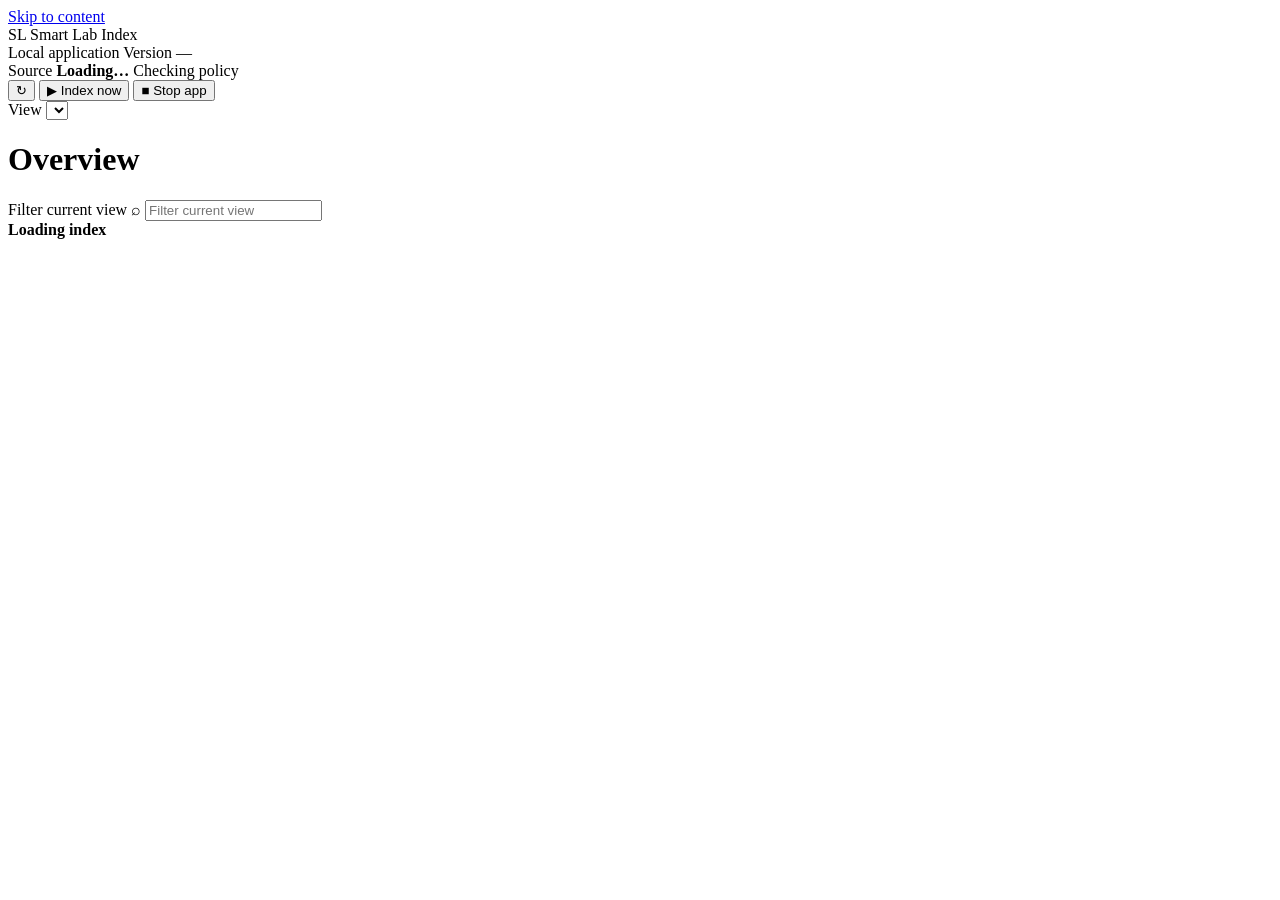
==== smart_lab_index/web_ui/index.html @ 999937e6 "feat: add local Smart Lab operator GUI" ====
<!doctype html>
<html lang="en">
<head>
  <meta charset="utf-8">
  <meta name="viewport" content="width=device-width, initial-scale=1">
  <meta name="color-scheme" content="light">
  <meta name="smart-lab-session" content="__SMART_LAB_SESSION__">
  <title>Smart Lab Index</title>
  <link rel="stylesheet" href="/styles.css">
  <script src="/app.js" defer></script>
</head>
<body>
  <a class="skip-link" href="#main-content">Skip to content</a>

  <div class="app-shell">
    <aside class="sidebar" aria-label="Application navigation">
      <div class="brand">
        <span class="brand-mark" aria-hidden="true">SL</span>
        <span class="brand-name">Smart Lab Index</span>
      </div>
      <nav id="desktop-nav" class="desktop-nav" aria-label="Index views"></nav>
      <div class="sidebar-footer">
        <span class="sidebar-footer-label">Local application</span>
        <span id="product-version" class="product-version">Version —</span>
      </div>
    </aside>

    <div class="workspace">
      <header class="topbar">
        <div class="source-context">
          <span class="context-label">Source</span>
          <strong id="source-root" class="source-root">Loading…</strong>
          <span id="egress-status" class="status-badge status-neutral">Checking policy</span>
        </div>
        <div class="topbar-actions">
          <button id="refresh-button" class="icon-button" type="button" title="Refresh data" aria-label="Refresh data">
            <span aria-hidden="true">↻</span>
          </button>
          <button id="index-button" class="button button-primary" type="button">
            <span aria-hidden="true">▶</span>
            <span>Index now</span>
          </button>
          <button id="shutdown-button" class="button button-danger-quiet" type="button">
            <span aria-hidden="true">■</span>
            <span>Stop app</span>
          </button>
        </div>
      </header>

      <div class="mobile-navigation">
        <label for="mobile-view-select">View</label>
        <select id="mobile-view-select" aria-label="Current index view"></select>
      </div>

      <main id="main-content" class="main-content" tabindex="-1">
        <div class="view-toolbar">
          <div class="view-heading">
            <h1 id="view-title">Overview</h1>
            <span id="view-count" class="view-count" aria-live="polite"></span>
          </div>
          <div class="filter-control">
            <label class="visually-hidden" for="view-filter">Filter current view</label>
            <span class="filter-symbol" aria-hidden="true">⌕</span>
            <input id="view-filter" type="search" autocomplete="off" placeholder="Filter current view">
          </div>
        </div>

        <div id="announcement" class="visually-hidden" aria-live="polite"></div>
        <section id="operation-status" class="operation-region" aria-live="polite"></section>
        <div id="view-root" class="view-root" aria-busy="true">
          <div class="state-panel state-panel-loading" role="status">
            <span class="spinner" aria-hidden="true"></span>
            <strong>Loading index</strong>
          </div>
        </div>
      </main>
    </div>
  </div>

  <dialog id="detail-dialog" class="detail-dialog" aria-labelledby="detail-title" aria-describedby="detail-subtitle">
    <div class="detail-header">
      <div>
        <h2 id="detail-title">Details</h2>
        <p id="detail-subtitle" class="detail-subtitle"></p>
      </div>
      <button id="detail-close" class="icon-button" type="button" title="Close details" aria-label="Close details">
        <span aria-hidden="true">×</span>
      </button>
    </div>
    <div id="detail-body" class="detail-body"></div>
  </dialog>
</body>
</html>
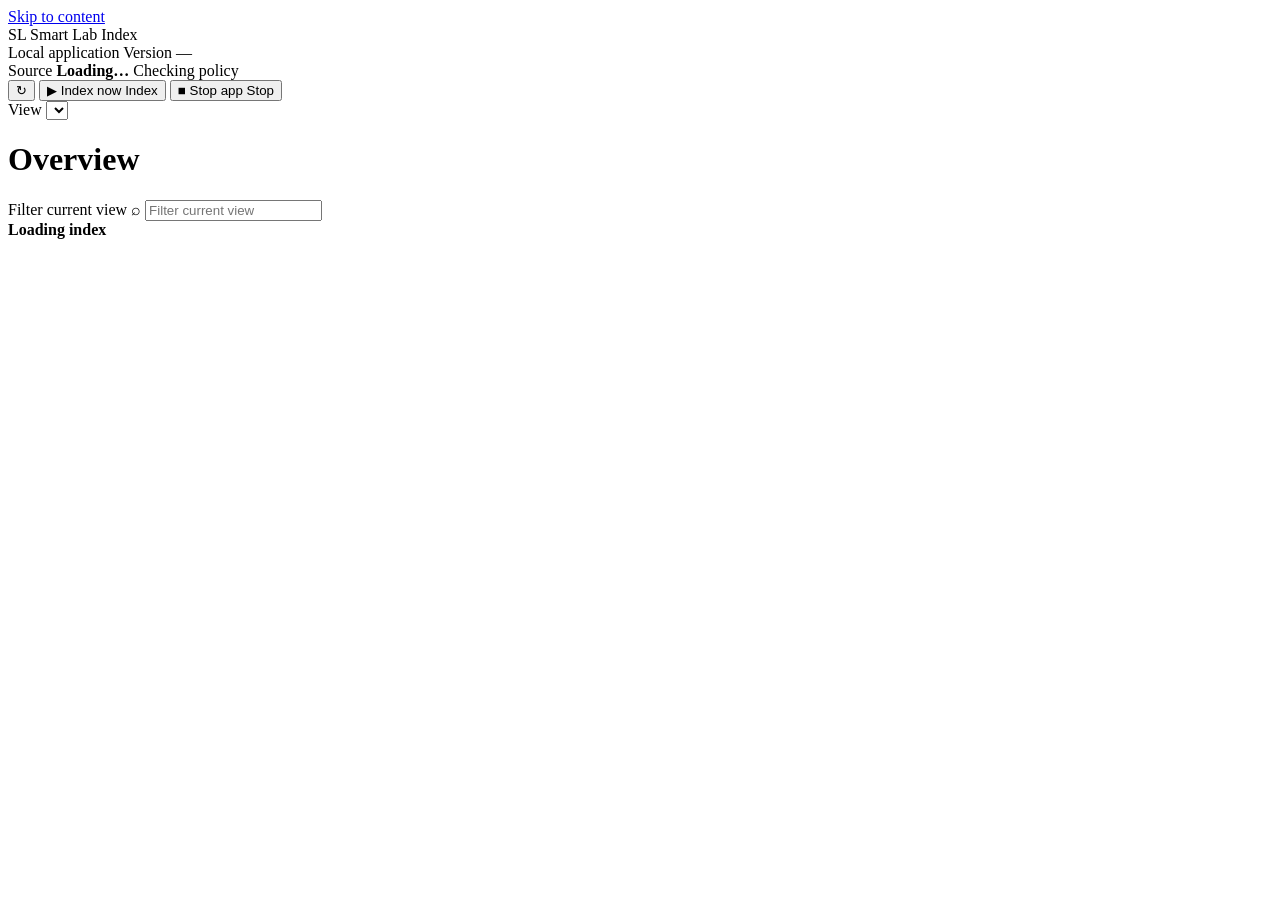
==== commit 2b18e3d0: "feat: add desktop folder selection" ====
--- a/smart_lab_index/web_ui/index.html
+++ b/smart_lab_index/web_ui/index.html
@@ -32,17 +32,23 @@
           <strong id="source-root" class="source-root">Loading…</strong>
           <span id="egress-status" class="status-badge status-neutral">Checking policy</span>
         </div>
-        <div class="topbar-actions">
+        <div id="topbar-actions" class="topbar-actions">
           <button id="refresh-button" class="icon-button" type="button" title="Refresh data" aria-label="Refresh data">
             <span aria-hidden="true">↻</span>
           </button>
+          <button id="change-source-button" class="button button-secondary" type="button" title="Choose another source folder" hidden>
+            <span class="label-wide">Change folder</span>
+            <span class="label-compact">Folder</span>
+          </button>
           <button id="index-button" class="button button-primary" type="button">
             <span aria-hidden="true">▶</span>
-            <span>Index now</span>
+            <span class="label-wide">Index now</span>
+            <span class="label-compact">Index</span>
           </button>
           <button id="shutdown-button" class="button button-danger-quiet" type="button">
             <span aria-hidden="true">■</span>
-            <span>Stop app</span>
+            <span class="label-wide">Stop app</span>
+            <span class="label-compact">Stop</span>
           </button>
         </div>
       </header>
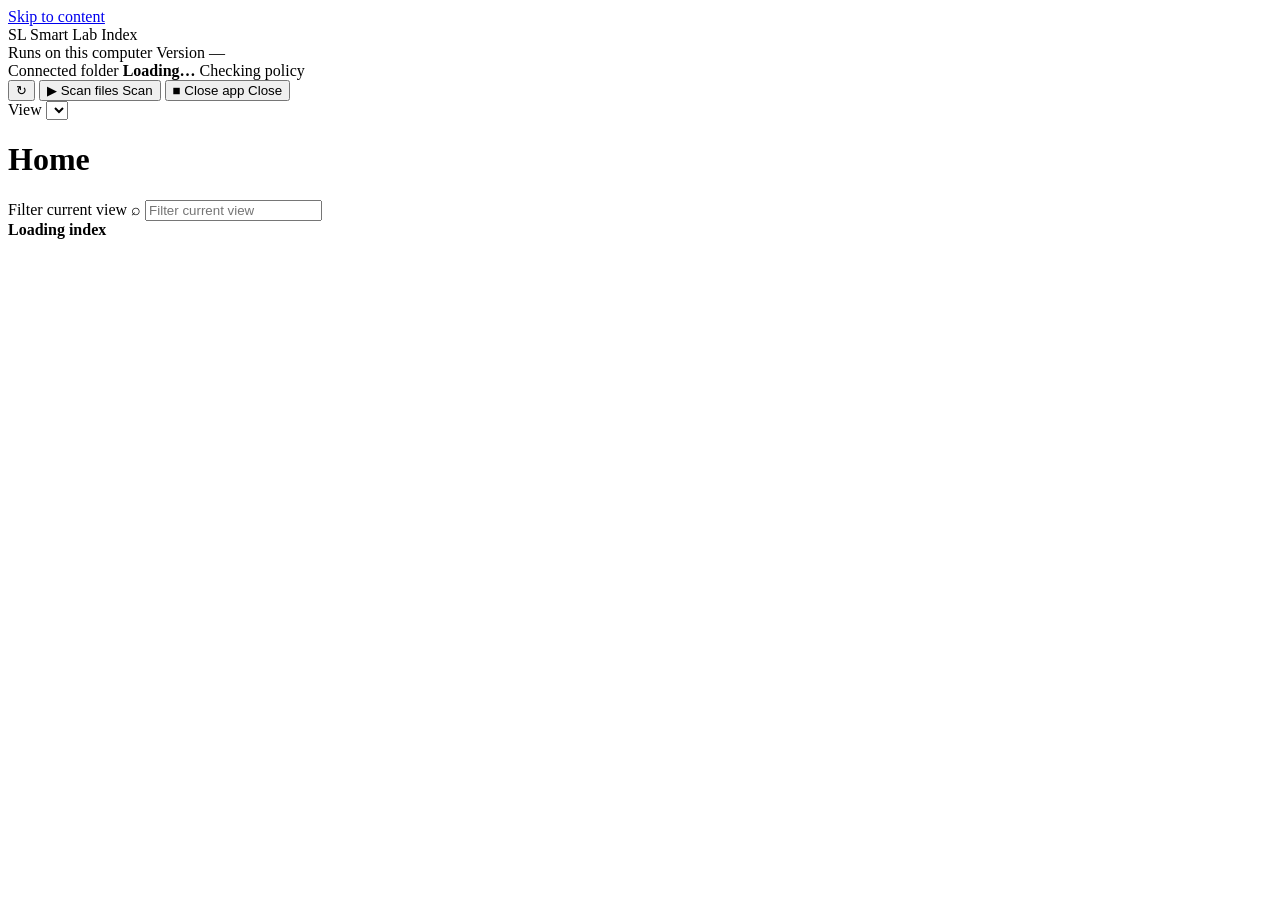
==== commit ea8d38b1: "feat: add self-service Smart Lab desktop flow" ====
--- a/smart_lab_index/web_ui/index.html
+++ b/smart_lab_index/web_ui/index.html
@@ -20,7 +20,7 @@
       </div>
       <nav id="desktop-nav" class="desktop-nav" aria-label="Index views"></nav>
       <div class="sidebar-footer">
-        <span class="sidebar-footer-label">Local application</span>
+        <span class="sidebar-footer-label">Runs on this computer</span>
         <span id="product-version" class="product-version">Version —</span>
       </div>
     </aside>
@@ -28,7 +28,7 @@
     <div class="workspace">
       <header class="topbar">
         <div class="source-context">
-          <span class="context-label">Source</span>
+          <span class="context-label">Connected folder</span>
           <strong id="source-root" class="source-root">Loading…</strong>
           <span id="egress-status" class="status-badge status-neutral">Checking policy</span>
         </div>
@@ -37,18 +37,23 @@
             <span aria-hidden="true">↻</span>
           </button>
           <button id="change-source-button" class="button button-secondary" type="button" title="Choose another source folder" hidden>
-            <span class="label-wide">Change folder</span>
+            <span class="label-wide">Change</span>
             <span class="label-compact">Folder</span>
           </button>
           <button id="index-button" class="button button-primary" type="button">
             <span aria-hidden="true">▶</span>
-            <span class="label-wide">Index now</span>
-            <span class="label-compact">Index</span>
+            <span class="label-wide">Scan files</span>
+            <span class="label-compact">Scan</span>
+          </button>
+          <button id="cancel-index-button" class="button button-secondary" type="button" hidden>
+            <span aria-hidden="true">■</span>
+            <span class="label-wide">Cancel index</span>
+            <span class="label-compact">Cancel</span>
           </button>
           <button id="shutdown-button" class="button button-danger-quiet" type="button">
             <span aria-hidden="true">■</span>
-            <span class="label-wide">Stop app</span>
-            <span class="label-compact">Stop</span>
+            <span class="label-wide">Close app</span>
+            <span class="label-compact">Close</span>
           </button>
         </div>
       </header>
@@ -61,7 +66,7 @@
       <main id="main-content" class="main-content" tabindex="-1">
         <div class="view-toolbar">
           <div class="view-heading">
-            <h1 id="view-title">Overview</h1>
+            <h1 id="view-title">Home</h1>
             <span id="view-count" class="view-count" aria-live="polite"></span>
           </div>
           <div class="filter-control">
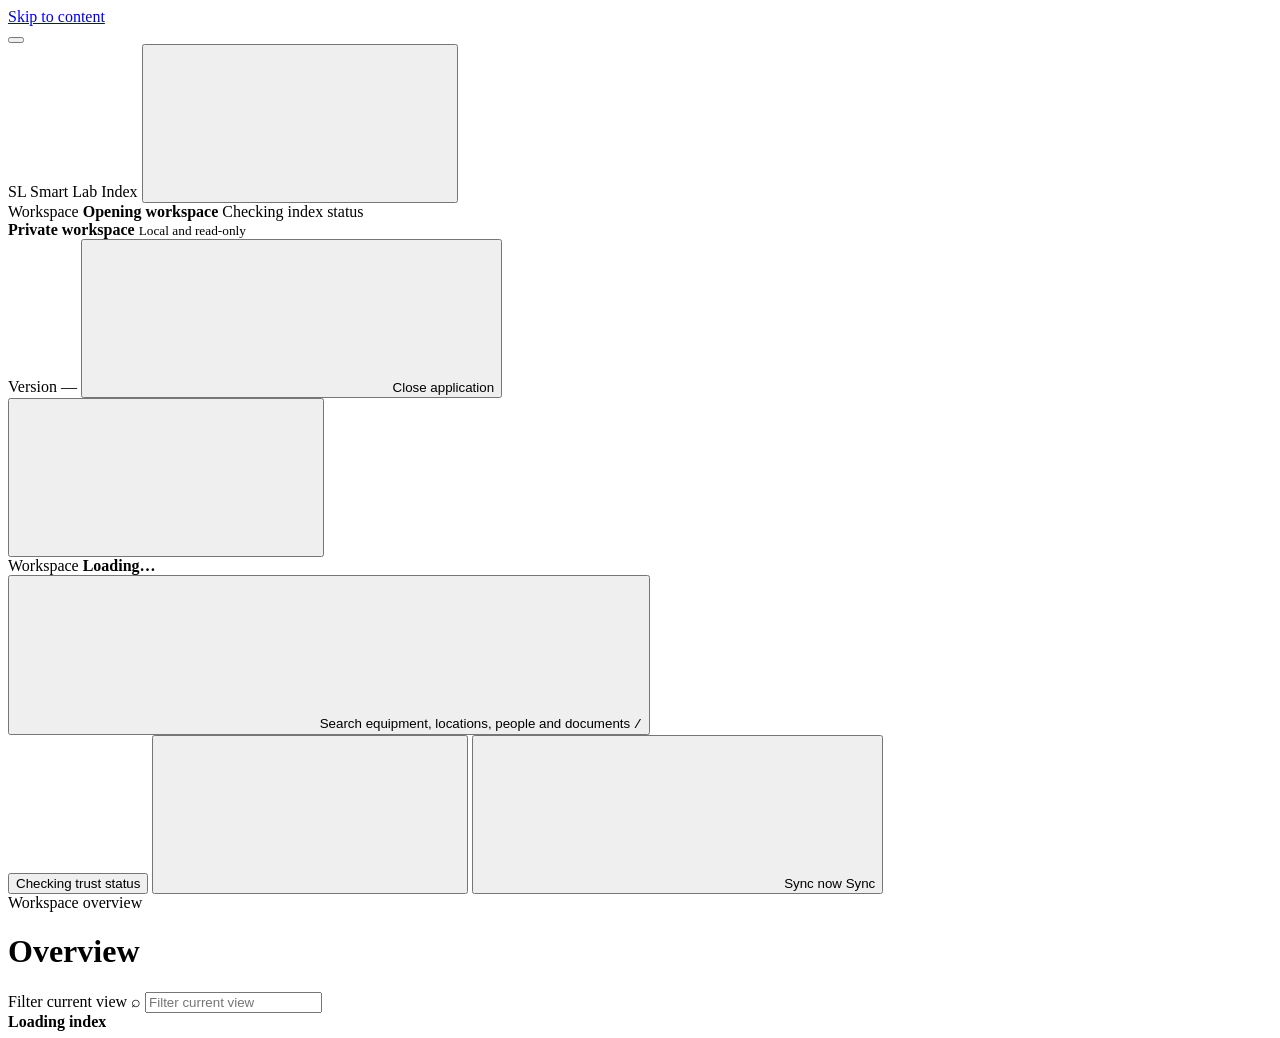
==== commit d209f97b: "feat: redesign Smart Lab Index workspace" ====
--- a/smart_lab_index/web_ui/index.html
+++ b/smart_lab_index/web_ui/index.html
@@ -6,6 +6,7 @@
   <meta name="color-scheme" content="light">
   <meta name="smart-lab-session" content="__SMART_LAB_SESSION__">
   <title>Smart Lab Index</title>
+  <link rel="icon" href="/favicon.svg" type="image/svg+xml">
   <link rel="stylesheet" href="/styles.css">
   <script src="/app.js" defer></script>
 </head>
@@ -13,64 +14,89 @@
   <a class="skip-link" href="#main-content">Skip to content</a>
 
   <div class="app-shell">
-    <aside class="sidebar" aria-label="Application navigation">
+    <button id="sidebar-backdrop" class="sidebar-backdrop" type="button" aria-label="Close navigation" tabindex="-1"></button>
+    <aside id="sidebar" class="sidebar" aria-label="Application navigation">
       <div class="brand">
         <span class="brand-mark" aria-hidden="true">SL</span>
         <span class="brand-name">Smart Lab Index</span>
+        <button id="mobile-menu-close" class="icon-button mobile-menu-close" type="button" title="Close navigation" aria-label="Close navigation">
+          <svg class="ui-icon" aria-hidden="true"><use href="/icons.svg#x"></use></svg>
+        </button>
+      </div>
+      <div class="sidebar-workspace">
+        <span class="sidebar-workspace-label">Workspace</span>
+        <strong id="sidebar-source-name">Opening workspace</strong>
+        <span id="sidebar-source-state">Checking index status</span>
       </div>
       <nav id="desktop-nav" class="desktop-nav" aria-label="Index views"></nav>
       <div class="sidebar-footer">
-        <span class="sidebar-footer-label">Runs on this computer</span>
-        <span id="product-version" class="product-version">Version —</span>
+        <div class="sidebar-trust">
+          <span class="sidebar-trust-marker" aria-hidden="true"></span>
+          <span>
+            <strong id="sidebar-trust-label">Private workspace</strong>
+            <small id="sidebar-trust-detail">Local and read-only</small>
+          </span>
+        </div>
+        <div class="sidebar-meta">
+          <span id="product-version" class="product-version">Version —</span>
+          <button id="shutdown-button" class="sidebar-close-action" type="button">
+            <svg class="ui-icon" aria-hidden="true"><use href="/icons.svg#power"></use></svg>
+            <span>Close application</span>
+          </button>
+        </div>
       </div>
     </aside>
 
     <div class="workspace">
       <header class="topbar">
+        <button id="mobile-menu-button" class="icon-button mobile-menu-button" type="button" title="Open navigation" aria-label="Open navigation" aria-controls="sidebar" aria-expanded="false">
+          <svg class="ui-icon" aria-hidden="true"><use href="/icons.svg#menu"></use></svg>
+        </button>
         <div class="source-context">
-          <span class="context-label">Connected folder</span>
+          <span class="context-label">Workspace</span>
           <strong id="source-root" class="source-root">Loading…</strong>
-          <span id="egress-status" class="status-badge status-neutral">Checking policy</span>
         </div>
+        <button id="global-search-button" class="global-search-button" type="button">
+          <svg class="ui-icon global-search-icon" aria-hidden="true"><use href="/icons.svg#search"></use></svg>
+          <span class="global-search-label">Search equipment, locations, people and documents</span>
+          <kbd>/</kbd>
+        </button>
         <div id="topbar-actions" class="topbar-actions">
+          <button id="trust-button" class="trust-button" type="button">
+            <span class="trust-indicator" aria-hidden="true"></span>
+            <span id="egress-status">Checking trust status</span>
+          </button>
           <button id="refresh-button" class="icon-button" type="button" title="Refresh data" aria-label="Refresh data">
-            <span aria-hidden="true">↻</span>
+            <svg class="ui-icon" aria-hidden="true"><use href="/icons.svg#refresh-cw"></use></svg>
           </button>
           <button id="change-source-button" class="button button-secondary" type="button" title="Choose another source folder" hidden>
-            <span class="label-wide">Change</span>
-            <span class="label-compact">Folder</span>
+            <span class="label-wide">Manage source</span>
+            <span class="label-compact">Source</span>
           </button>
-          <button id="index-button" class="button button-primary" type="button">
-            <span aria-hidden="true">▶</span>
-            <span class="label-wide">Scan files</span>
-            <span class="label-compact">Scan</span>
+          <button id="index-button" class="button button-primary" type="button" title="Sync workspace" aria-label="Sync workspace now">
+            <svg class="ui-icon" aria-hidden="true"><use href="/icons.svg#refresh-cw"></use></svg>
+            <span class="label-wide">Sync now</span>
+            <span class="label-compact">Sync</span>
           </button>
           <button id="cancel-index-button" class="button button-secondary" type="button" hidden>
-            <span aria-hidden="true">■</span>
-            <span class="label-wide">Cancel index</span>
+            <svg class="ui-icon" aria-hidden="true"><use href="/icons.svg#x"></use></svg>
+            <span class="label-wide">Cancel sync</span>
             <span class="label-compact">Cancel</span>
-          </button>
-          <button id="shutdown-button" class="button button-danger-quiet" type="button">
-            <span aria-hidden="true">■</span>
-            <span class="label-wide">Close app</span>
-            <span class="label-compact">Close</span>
           </button>
         </div>
       </header>
 
-      <div class="mobile-navigation">
-        <label for="mobile-view-select">View</label>
-        <select id="mobile-view-select" aria-label="Current index view"></select>
-      </div>
-
       <main id="main-content" class="main-content" tabindex="-1">
         <div class="view-toolbar">
           <div class="view-heading">
-            <h1 id="view-title">Home</h1>
-            <span id="view-count" class="view-count" aria-live="polite"></span>
+            <span id="view-context" class="view-context">Workspace overview</span>
+            <div class="view-title-row">
+              <h1 id="view-title">Overview</h1>
+              <span id="view-count" class="view-count" aria-live="polite"></span>
+            </div>
           </div>
-          <div class="filter-control">
-            <label class="visually-hidden" for="view-filter">Filter current view</label>
+          <div id="filter-control" class="filter-control">
+            <label id="view-filter-label" class="visually-hidden" for="view-filter">Filter current view</label>
             <span class="filter-symbol" aria-hidden="true">⌕</span>
             <input id="view-filter" type="search" autocomplete="off" placeholder="Filter current view">
           </div>
@@ -95,7 +121,7 @@
         <p id="detail-subtitle" class="detail-subtitle"></p>
       </div>
       <button id="detail-close" class="icon-button" type="button" title="Close details" aria-label="Close details">
-        <span aria-hidden="true">×</span>
+        <svg class="ui-icon" aria-hidden="true"><use href="/icons.svg#x"></use></svg>
       </button>
     </div>
     <div id="detail-body" class="detail-body"></div>
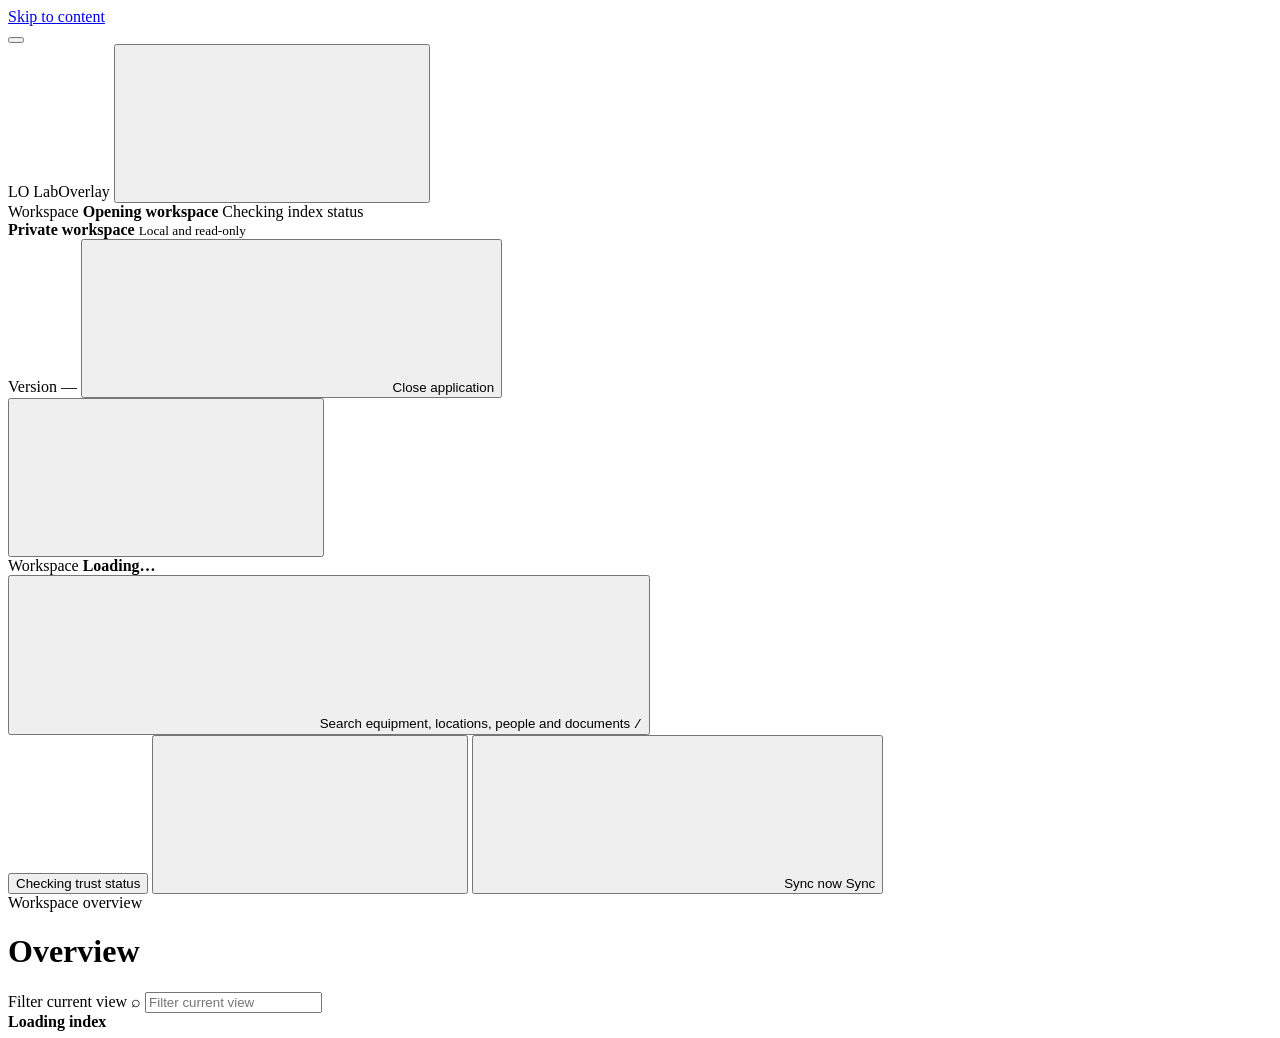
==== commit 7742be2a: "Rename product to LabOverlay" ====
--- a/smart_lab_index/web_ui/index.html
+++ b/smart_lab_index/web_ui/index.html
@@ -5,7 +5,7 @@
   <meta name="viewport" content="width=device-width, initial-scale=1">
   <meta name="color-scheme" content="light">
   <meta name="smart-lab-session" content="__SMART_LAB_SESSION__">
-  <title>Smart Lab Index</title>
+  <title>LabOverlay</title>
   <link rel="icon" href="/favicon.svg" type="image/svg+xml">
   <link rel="stylesheet" href="/styles.css">
   <script src="/app.js" defer></script>
@@ -17,8 +17,8 @@
     <button id="sidebar-backdrop" class="sidebar-backdrop" type="button" aria-label="Close navigation" tabindex="-1"></button>
     <aside id="sidebar" class="sidebar" aria-label="Application navigation">
       <div class="brand">
-        <span class="brand-mark" aria-hidden="true">SL</span>
-        <span class="brand-name">Smart Lab Index</span>
+        <span class="brand-mark" aria-hidden="true">LO</span>
+        <span class="brand-name">LabOverlay</span>
         <button id="mobile-menu-close" class="icon-button mobile-menu-close" type="button" title="Close navigation" aria-label="Close navigation">
           <svg class="ui-icon" aria-hidden="true"><use href="/icons.svg#x"></use></svg>
         </button>
